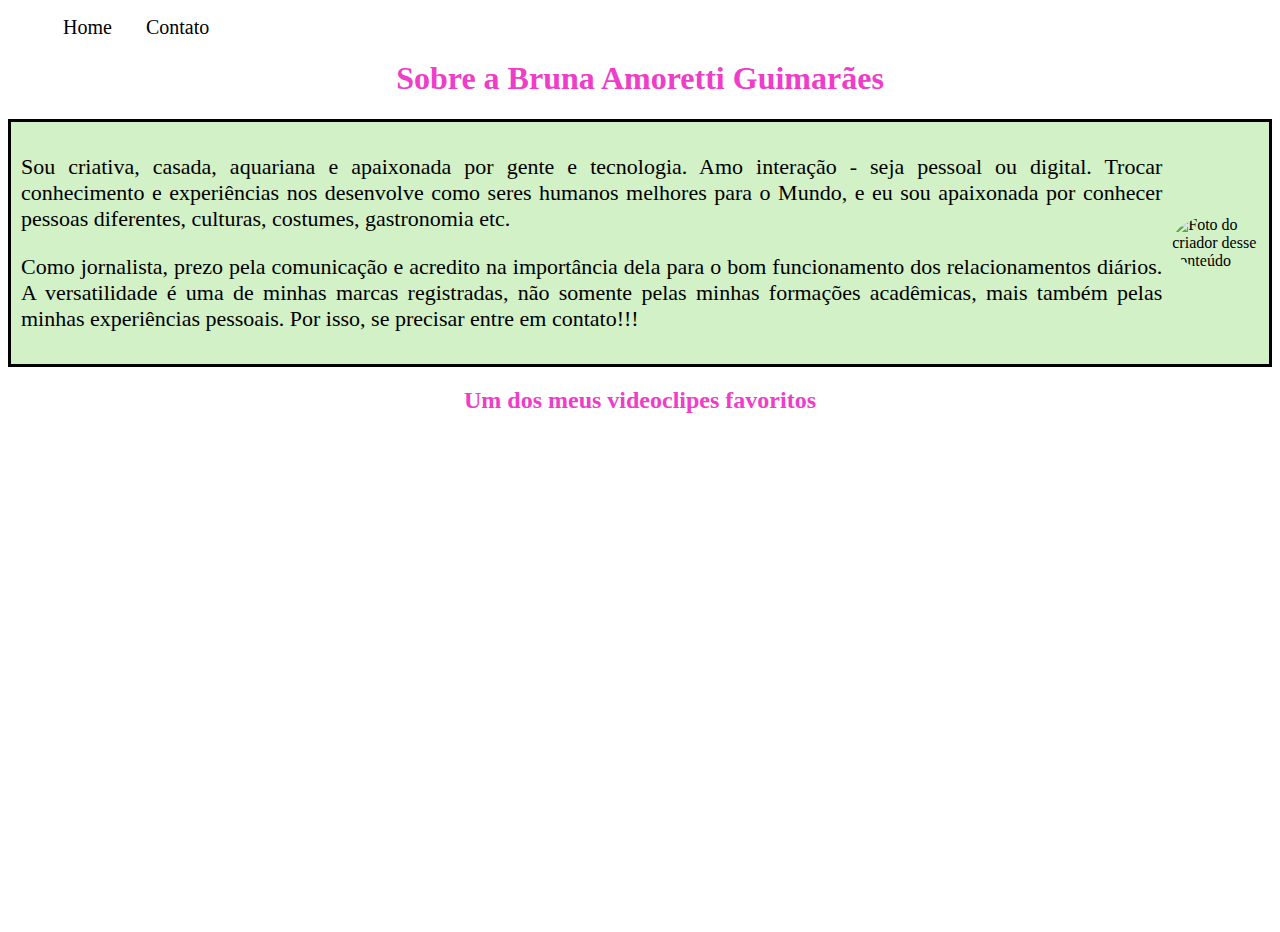
==== Fundamentos Web/index.html @ 2565aeaf "Páginas, index e contato, estilizadas com CSS | 17.09.2021" ====
<!DOCTYPE html>
<html lang="pt-br">
<head>
    <meta charset="UTF-8">
    <meta http-equiv="X-UA-Compatible" content="IE=edge">
    <meta name="viewport" content="width=device-width, initial-scale=1.0">
    <title>Meu Perfil</title>
    <link rel="stylesheet" href="assets/css/style.css">
  
</head>
<body>
    <ul id = "menu">
        <li>
            <a href="index.html">Home</a>
        </li>
        <li>
            <a href="contato.html">Contato</a>
        </li>
    </ul>

    <h1 class="center">Sobre a Bruna Amoretti Guimarães</h1>
    <div class="container borda">

        <div>    
            <p class="p1">
                Sou criativa, casada, aquariana e apaixonada por gente e tecnologia. 
                Amo interação - seja pessoal ou digital. Trocar conhecimento e experiências nos desenvolve 
                como seres humanos melhores para o Mundo, e eu sou apaixonada por conhecer pessoas diferentes, culturas, costumes, gastronomia etc.
            </p>
            <P class="p1">
                Como jornalista, prezo pela comunicação e acredito na importância dela para o bom funcionamento dos relacionamentos diários. A versatilidade é uma de minhas marcas registradas, não somente pelas minhas formações acadêmicas, mais também pelas minhas experiências pessoais.
                Por isso, se precisar entre em contato!!!
            </P>
        </div>
        <div>    
            <img class="br-50"
            src="https://github.com/brunagam.png" 
            alt="Foto do criador desse conteúdo"
            />
        </div>
    </div>


<h2 class="center">Um dos meus videoclipes favoritos</h2>

<div class="container">
<iframe 
width="640" 
height="480" 
src="https://www.youtube.com/embed/6YI_nMhPiEU" 
title="YouTube video player" 
frameborder="0" 
allow="accelerometer; autoplay; clipboard-write; encrypted-media; gyroscope; picture-in-picture" allowfullscreen>
</iframe>
</div>

</body>
</html>
---- Fundamentos Web/assets/css/style.css ----
/*Estilos da página index.html*/
div{
    padding: 5px;
}
.center{
    text-align: center; 
    color: rgb(240, 61, 201);
}
.p1 {
    font-size: 22px;
    text-align: justify;    
}
.container {
    display: flex;
    flex-flow: row;
    justify-content: center;
    align-items: center;
}
#menu li {
    display: inline;
    padding: 15px;
}

#menu li a {
    text-decoration: none;
    color:rgb(0, 0, 0);
    font-size: 20px;
}

#menu li a:hover{
    color: goldenrod
}

.br-50{
    border-radius: 50%;
}
.borda{
    border: 3px solid black;
    background-color: rgb(211, 241, 198);
}

/*Estilos da página contato.html*/
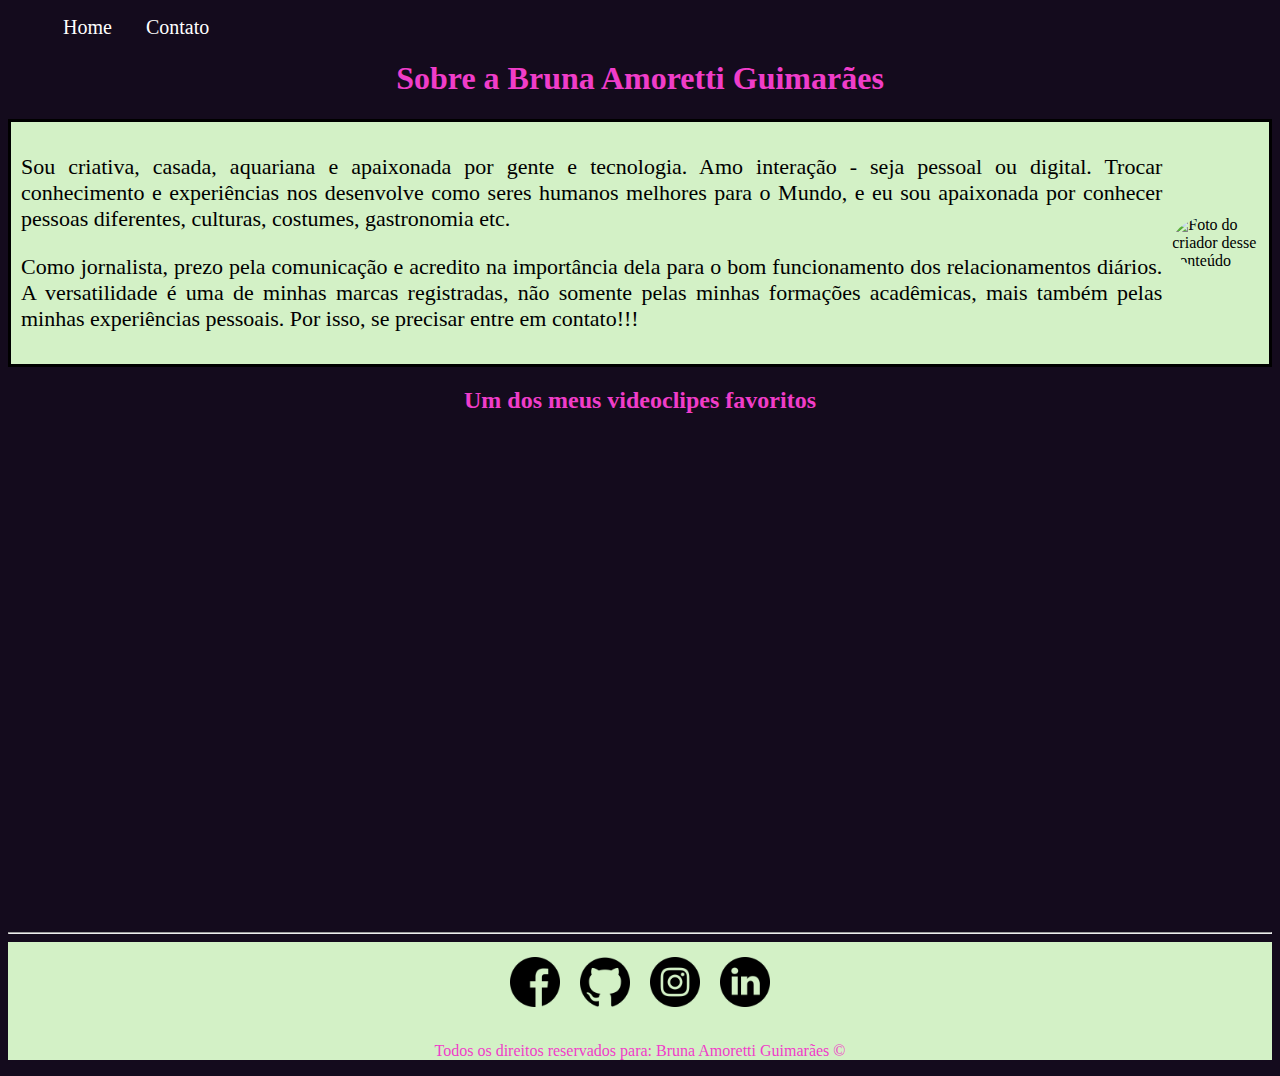
==== commit 45d9b929: "Implementação de códigos JavaScript, utilizando os conceitos: DOM, Enventos e Funções | 20.09.2021" ====
--- a/Fundamentos Web/index.html
+++ b/Fundamentos Web/index.html
@@ -44,15 +44,34 @@
 <h2 class="center">Um dos meus videoclipes favoritos</h2>
 
 <div class="container">
-<iframe 
-width="640" 
-height="480" 
-src="https://www.youtube.com/embed/6YI_nMhPiEU" 
-title="YouTube video player" 
-frameborder="0" 
-allow="accelerometer; autoplay; clipboard-write; encrypted-media; gyroscope; picture-in-picture" allowfullscreen>
-</iframe>
+    <iframe 
+        width="640" 
+        height="480" 
+        src="https://www.youtube.com/embed/6YI_nMhPiEU" 
+        title="YouTube video player" 
+        frameborder="0" 
+        allow="accelerometer; autoplay; clipboard-write; encrypted-media; gyroscope; picture-in-picture" allowfullscreen>
+    </iframe>
 </div>
+<hr>
 
+<footer>
+
+    <div class="container">
+        <a href="https://www.facebook.com/bruna.amoretti" target="_blank">
+            <img class="tm-social p-30" src="./assets/img/facebook.png"  alt="Logo do Facebook"></a>
+        <a href="https://github.com/BrunaGam" target="_blank">
+            <img class="tm-social p-30" src="./assets/img/github.png" alt="Logo do GitHub"></a>
+        <a href="https://www.instagram.com/bruna.amoretti/" target="_blank">
+            <img class="tm-social p-30" src="./assets/img/instagram.png"  alt="Logo do Instagram"></a>
+        <a href="https://www.linkedin.com/in/bruna-amoretti-guimar%C3%A3es/" target="_blank">
+            <img class="tm-social p-30" src="./assets/img/linkedin.png" alt="Logo do Linkedin"></a>        
+    </div>
+
+    <p class="center">
+        Todos os direitos reservados para: Bruna Amoretti Guimarães &copy;</p>
+    <script src="./assets/js/scripts.js"></script>
+
+</footer>
 </body>
 </html>--- a/Fundamentos Web/assets/css/style.css
+++ b/Fundamentos Web/assets/css/style.css
@@ -1,6 +1,17 @@
 /*Estilos da página index.html*/
 div{
     padding: 5px;
+}
+body{
+    background-color: rgb(20, 11, 29);
+}
+footer{
+    background-color: rgb(211, 241, 198);
+}
+form{
+    color: rgb(0, 0, 0);
+    background-color: rgb(211, 241, 198);
+    padding: 10px;
 }
 .center{
     text-align: center; 
@@ -23,12 +34,12 @@
 
 #menu li a {
     text-decoration: none;
-    color:rgb(0, 0, 0);
+    color:rgb(255, 255, 255);
     font-size: 20px;
 }
 
 #menu li a:hover{
-    color: goldenrod
+    color: rgb(211, 241, 198);
 }
 
 .br-50{
@@ -39,4 +50,16 @@
     background-color: rgb(211, 241, 198);
 }
 
+.tm-social{
+    width: 50px;
+    height: 50px;
+    padding: 10px;
+}
+.mapa{
+    color: white;
+    text-align: center;
+}
+
+
+
 /*Estilos da página contato.html*/